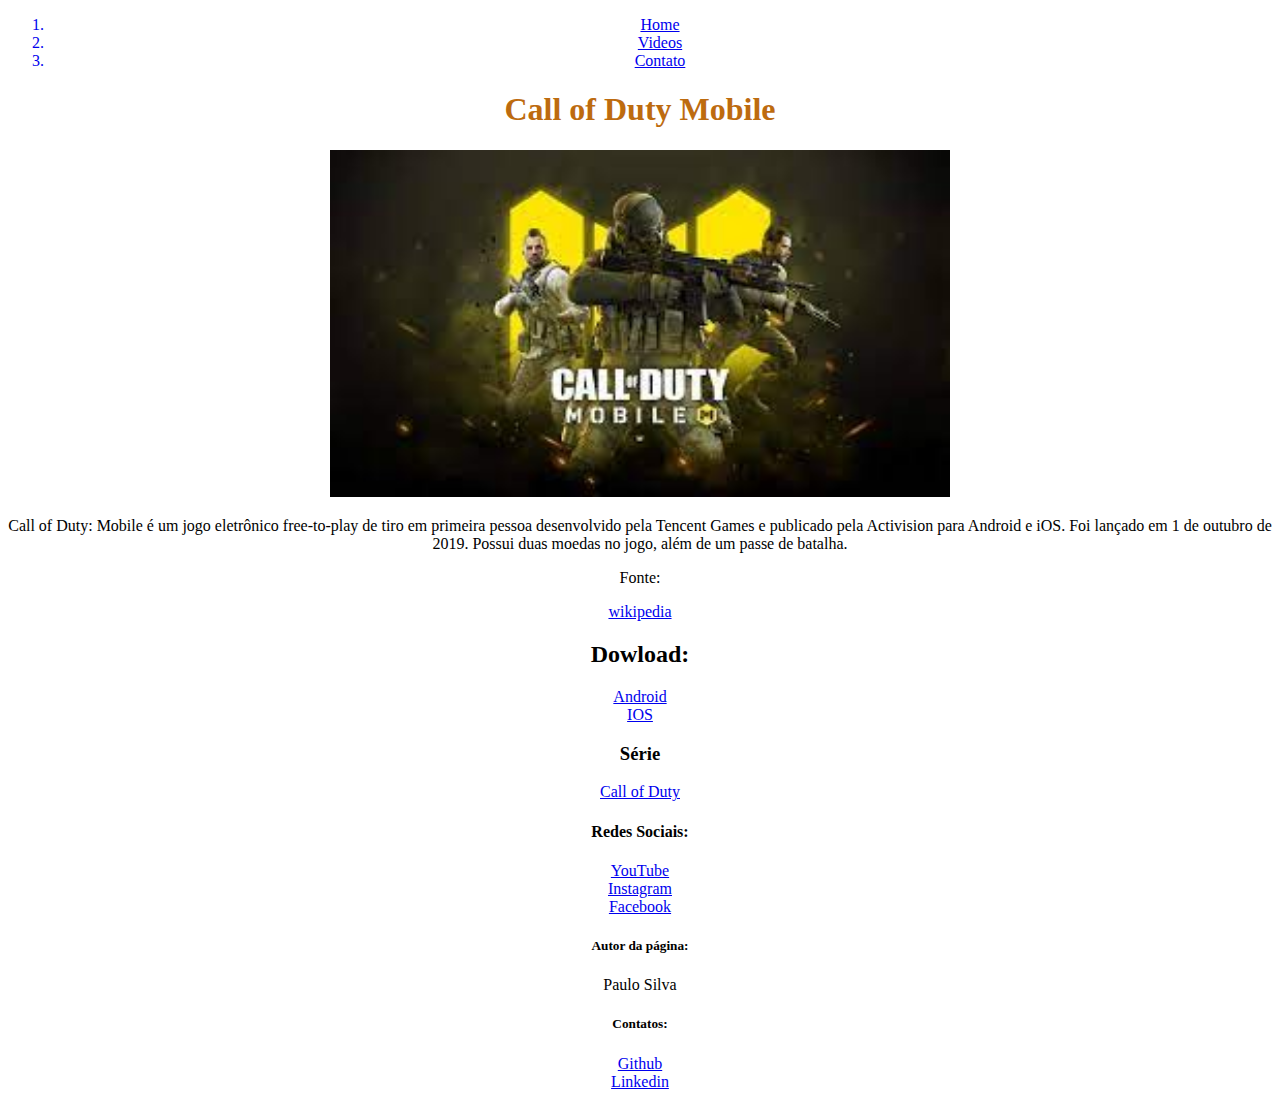
==== index.html @ c16b5e72 "html" ====
<!DOCTYPE html>
<html lang="pt-br">
<head>
    <meta charset="UTF-8">
    <meta http-equiv="X-UA-Compatible" content="IE=edge">
    <meta name="viewport" content="width=device-width, initial-scale=1.0">
    <title>CodMob</title>
    <style>
        #c{
            color: rgb(189, 107, 15);
        }
        #center{
            text-align: center;
        }
        body{
            text-align: center;
        }
    </style>
</head>
<body>
   <ol>
       <a href="index.html"><li>Home</li></a>
       <a href="videos.html"><li>Videos</li></a>
       <a href="contato.html"><li>Contato</li></a>
   </ol> 
   
   <h1 id="c"> Call of Duty Mobile </h1>

   <p id="center"> <img src="transferir.jfif" alt="Capa" width="620px"></p>
   <p>
    Call of Duty: Mobile é um jogo eletrônico free-to-play de tiro em primeira pessoa desenvolvido pela Tencent Games e publicado pela Activision para Android e iOS. Foi lançado em 1 de outubro de 2019. Possui duas moedas no jogo, além de um passe de batalha. 
    <p>Fonte:</p> <a href="https://pt.wikipedia.org/wiki/Call_of_Duty:_Mobile"><li>wikipedia</li></a>
   </p>

<h2>Dowload:</h2>
<p>
    <a href="https://play.google.com/store/apps/details?id=com.activision.callofduty.shooter&hl=pt_BR&gl=US"><li>Android</li></a>

    <a href="https://apps.apple.com/br/app/call-of-duty-mobile/id1287282214"><li>IOS</li></a>
</p>


  <h3>Série</h3>

     <a href="https://www.google.com/search?sxsrf=APq-WBuuBUaKwdApFlmPuRSfYYbfsrSTbw:1644420538576&q=Call+of+Duty&stick=H4sIAAAAAAAAAOPgE-LVT9c3NMwwzDXNSU8zV-LSz9U3MDIrr7RI0VLMTrbSTy5L10_Ozy0oLUktii_LTEnNT0_MTbUqTi3KTC1exMrjnJiTo5CfpuBSWlK5g5URAN_fm9hSAAAA&sa=X&ved=2ahUKEwiNlcDw9_L1AhWOILkGHQioAzYQmxMoAXoECC8QAw"><li>  Call of Duty</li>
     </a>
  
  
  <h4>Redes Sociais:</h4>

  <p> 
    <a href="https://www.youtube.com/channel/UCOvq7ZWNRu2j0oLTZQuVUkQ"><li>YouTube</li></a> 
    
    <a href="https://www.instagram.com/callofdutymobilebra/"><li>Instagram</li></a>

    <a href="https://www.facebook.com/CODMBR/"><li>Facebook</li></a>
  </p>

  <h5>Autor da página:</h5>
   <p>Paulo Silva</p>

  <h5>Contatos:</h5>
  <p>
    <a href="https://github.com/PAUL0SP"><li>Github</li></a>
    <a href="https://linkedin.com/in/paulo-silva07"><li>Linkedin</li></a>
  </p>


</body>
</html>
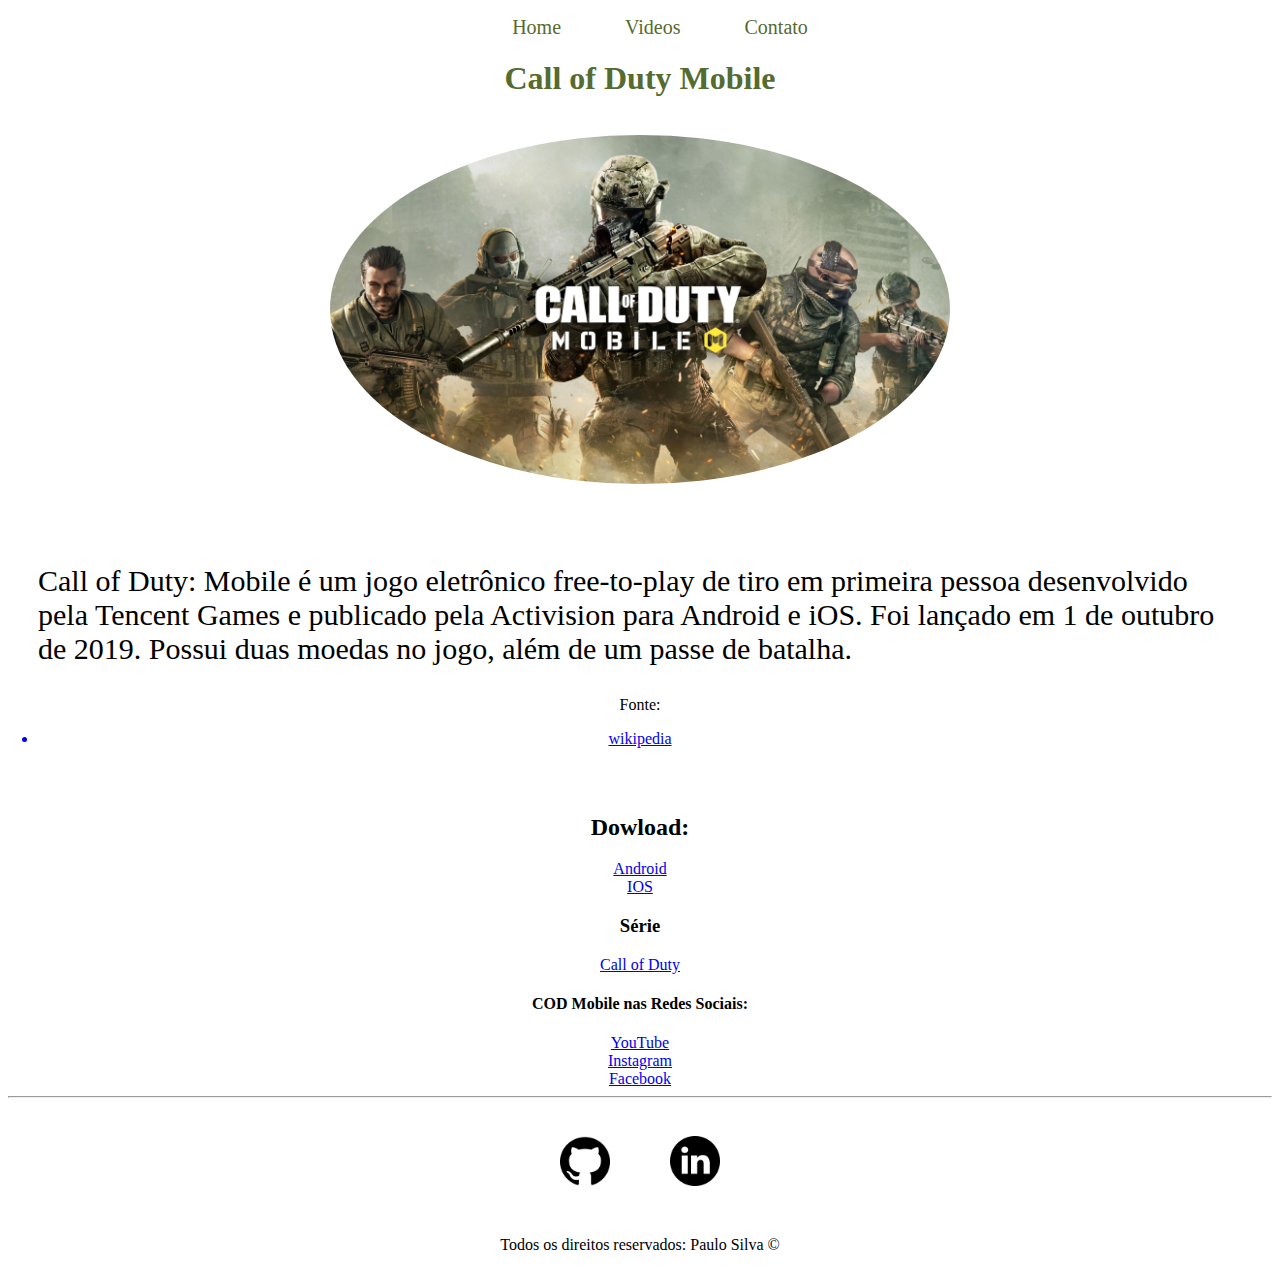
==== commit 010811ff: "Implementação de todo estilo do site, utilizando CSS puro" ====
--- a/index.html
+++ b/index.html
@@ -5,66 +5,102 @@
     <meta http-equiv="X-UA-Compatible" content="IE=edge">
     <meta name="viewport" content="width=device-width, initial-scale=1.0">
     <title>CodMob</title>
-    <style>
-        #c{
-            color: rgb(189, 107, 15);
-        }
-        #center{
-            text-align: center;
-        }
-        body{
-            text-align: center;
-        }
-    </style>
-</head>
+  <link rel="stylesheet" href="assets/css/style.css">
+</head> 
+
 <body>
-   <ol>
-       <a href="index.html"><li>Home</li></a>
-       <a href="videos.html"><li>Videos</li></a>
-       <a href="contato.html"><li>Contato</li></a>
+  
+
+ 
+
+   <ol  class="center" id="menu">
+    <li> 
+        <a href="index.html">Home</a>
+    </li>
+
+    <li>
+         <a href="videos.html">Videos</a>
+    </li>
+    <li>
+        <a href="contato.html">Contato</a>
+    </li>
    </ol> 
-   
-   <h1 id="c"> Call of Duty Mobile </h1>
-
-   <p id="center"> <img src="transferir.jfif" alt="Capa" width="620px"></p>
-   <p>
-    Call of Duty: Mobile é um jogo eletrônico free-to-play de tiro em primeira pessoa desenvolvido pela Tencent Games e publicado pela Activision para Android e iOS. Foi lançado em 1 de outubro de 2019. Possui duas moedas no jogo, além de um passe de batalha. 
-    <p>Fonte:</p> <a href="https://pt.wikipedia.org/wiki/Call_of_Duty:_Mobile"><li>wikipedia</li></a>
-   </p>
-
-<h2>Dowload:</h2>
-<p>
-    <a href="https://play.google.com/store/apps/details?id=com.activision.callofduty.shooter&hl=pt_BR&gl=US"><li>Android</li></a>
-
-    <a href="https://apps.apple.com/br/app/call-of-duty-mobile/id1287282214"><li>IOS</li></a>
-</p>
 
 
-  <h3>Série</h3>
+   <element  class="cor_1 ">
+   <h1 class="center" >  Call of Duty Mobile </h1></element>
+   <div class="container">
+    
+    <div>
+        <p> <img p class="br-50" src="assets/img/1389406.jpg" alt="Capa" width="620px"></p>
+      </div> 
 
-     <a href="https://www.google.com/search?sxsrf=APq-WBuuBUaKwdApFlmPuRSfYYbfsrSTbw:1644420538576&q=Call+of+Duty&stick=H4sIAAAAAAAAAOPgE-LVT9c3NMwwzDXNSU8zV-LSz9U3MDIrr7RI0VLMTrbSTy5L10_Ozy0oLUktii_LTEnNT0_MTbUqTi3KTC1exMrjnJiTo5CfpuBSWlK5g5URAN_fm9hSAAAA&sa=X&ved=2ahUKEwiNlcDw9_L1AhWOILkGHQioAzYQmxMoAXoECC8QAw"><li>  Call of Duty</li>
+    <div class="p-30">
+        <p  style="font-size:30px">
+            Call of Duty: Mobile é um jogo eletrônico free-to-play de tiro em primeira pessoa 
+            desenvolvido pela Tencent Games e publicado pela Activision para Android e iOS.
+             Foi lançado em 1 de outubro de 2019. Possui duas moedas no jogo, além de um passe de batalha. 
+            <p class="center">Fonte:</p> <a class="center" 
+            href="https://pt.wikipedia.org/wiki/Call_of_Duty:_Mobile" target="_blank"><li>wikipedia</li></a>
+           </p>
+       </div>
+
+
+
+   </div>
+
+
+
+ 
+
+<h2  class="center">Dowload:</h2>
+
+    <a class="center" href="https://play.google.com/store/apps/details?id=com.activision.callofduty.
+    shooter&hl=pt_BR&gl=US" target="_blank"><li>Android</li></a>
+
+    <a class="center" href="https://apps.apple.com/br/app/call-of-duty-mobile/id1287282214" target="_blank"><li>IOS</li></a>
+
+    
+
+  <h3 class="center">Série</h3>
+
+     <a class="center" href="https://www.google.com/search?sxsrf=APq-WBuuBUaKwdApFlmPuRSfYYbfsrSTbw:
+     1644420538576&q=Call+of+Duty&stick=H4sIAAAAAAAAAOPgE-
+     LVT9c3NMwwzDXNSU8zV-LSz9U3MDIrr7RI0VLMTrbSTy5L10_Ozy0oLUktii_LTEnNT0_
+     MTbUqTi3KTC1exMrjnJiTo5CfpuBSWlK5g5URAN_fm9hSAAAA&sa=X&ved=2ahUKEwiNlcDw9_
+     L1AhWOILkGHQioAzYQmxMoAXoECC8QAw" target="_blank"><li>  Call of Duty</li>
      </a>
   
   
-  <h4>Redes Sociais:</h4>
+  <h4 class="center">COD Mobile nas Redes Sociais:</h4>
 
-  <p> 
-    <a href="https://www.youtube.com/channel/UCOvq7ZWNRu2j0oLTZQuVUkQ"><li>YouTube</li></a> 
+  
+    <a class="center" href="https://www.youtube.com/channel/UCOvq7ZWNRu2j0oLTZQuVUkQ" target="_blank"><li>YouTube</li></a> 
     
-    <a href="https://www.instagram.com/callofdutymobilebra/"><li>Instagram</li></a>
+    <a class="center" href="https://www.instagram.com/callofdutymobilebra/" target="_blank"><li>Instagram</li></a>
 
-    <a href="https://www.facebook.com/CODMBR/"><li>Facebook</li></a>
-  </p>
+    <a class="center" href="https://www.facebook.com/CODMBR/" target="_blank"><li>Facebook</li></a>
+ 
+ <hr>
+<footer>
 
-  <h5>Autor da página:</h5>
-   <p>Paulo Silva</p>
+    <div class="container">
 
-  <h5>Contatos:</h5>
-  <p>
-    <a href="https://github.com/PAUL0SP"><li>Github</li></a>
-    <a href="https://linkedin.com/in/paulo-silva07"><li>Linkedin</li></a>
-  </p>
+        <a href="https://github.com/PAUL0SP" target="_blank">
+            <img class="sz-social p-30" src="assets/img/github.png" alt="github">
+        </a>
+        
+        <a  href="https://linkedin.com/in/paulo-silva07" target="_blank">
+            <img class="sz-social p-30" src="assets/img/linkedin.png" alt="linkedin">
 
+        </a>
+
+    </div>
+    
+    <p class="center">
+        Todos os direitos reservados: Paulo Silva &copy 
+    </p> 
+</footer>
 
 </body>
-</html>+</html>
--- a/assets/css/style.css
+++ b/assets/css/style.css
@@ -0,0 +1,74 @@
+/*
+Estilos da página index.html
+*/
+
+#grad1 {
+    height: 200px;
+    background-color: black; /* For browsers that do not support gradients */
+    background-image: linear-gradient(#e21ddc,#26B5F3,#030c0b);
+  }      
+
+.cor_1{
+    color: darkolivegreen;
+}
+
+.center{
+    text-align: center;
+}
+.container{
+    display: flex;
+    flex-flow: row wrap;
+    justify-content: center ;
+    align-items: center;
+}
+#menu li {
+    display: inline;
+
+   
+}
+#menu li a {
+    text-decoration: none;
+    color: darkolivegreen;
+    font-size: 20px;
+    padding: 30px;
+  
+}
+#menu li a:hover {
+    color: grey;
+}
+.p-30{
+    padding: 30px;
+}
+ .br-50{
+     border-radius: 50%;
+ }
+  .sz-social{
+      width: 50px;
+      height: 50px;
+  }
+
+
+
+
+
+
+
+
+
+
+/*
+Estilos da página contato.html
+*/
+
+
+
+
+
+
+
+
+
+/*
+Estilos da página videos.html
+*/
+  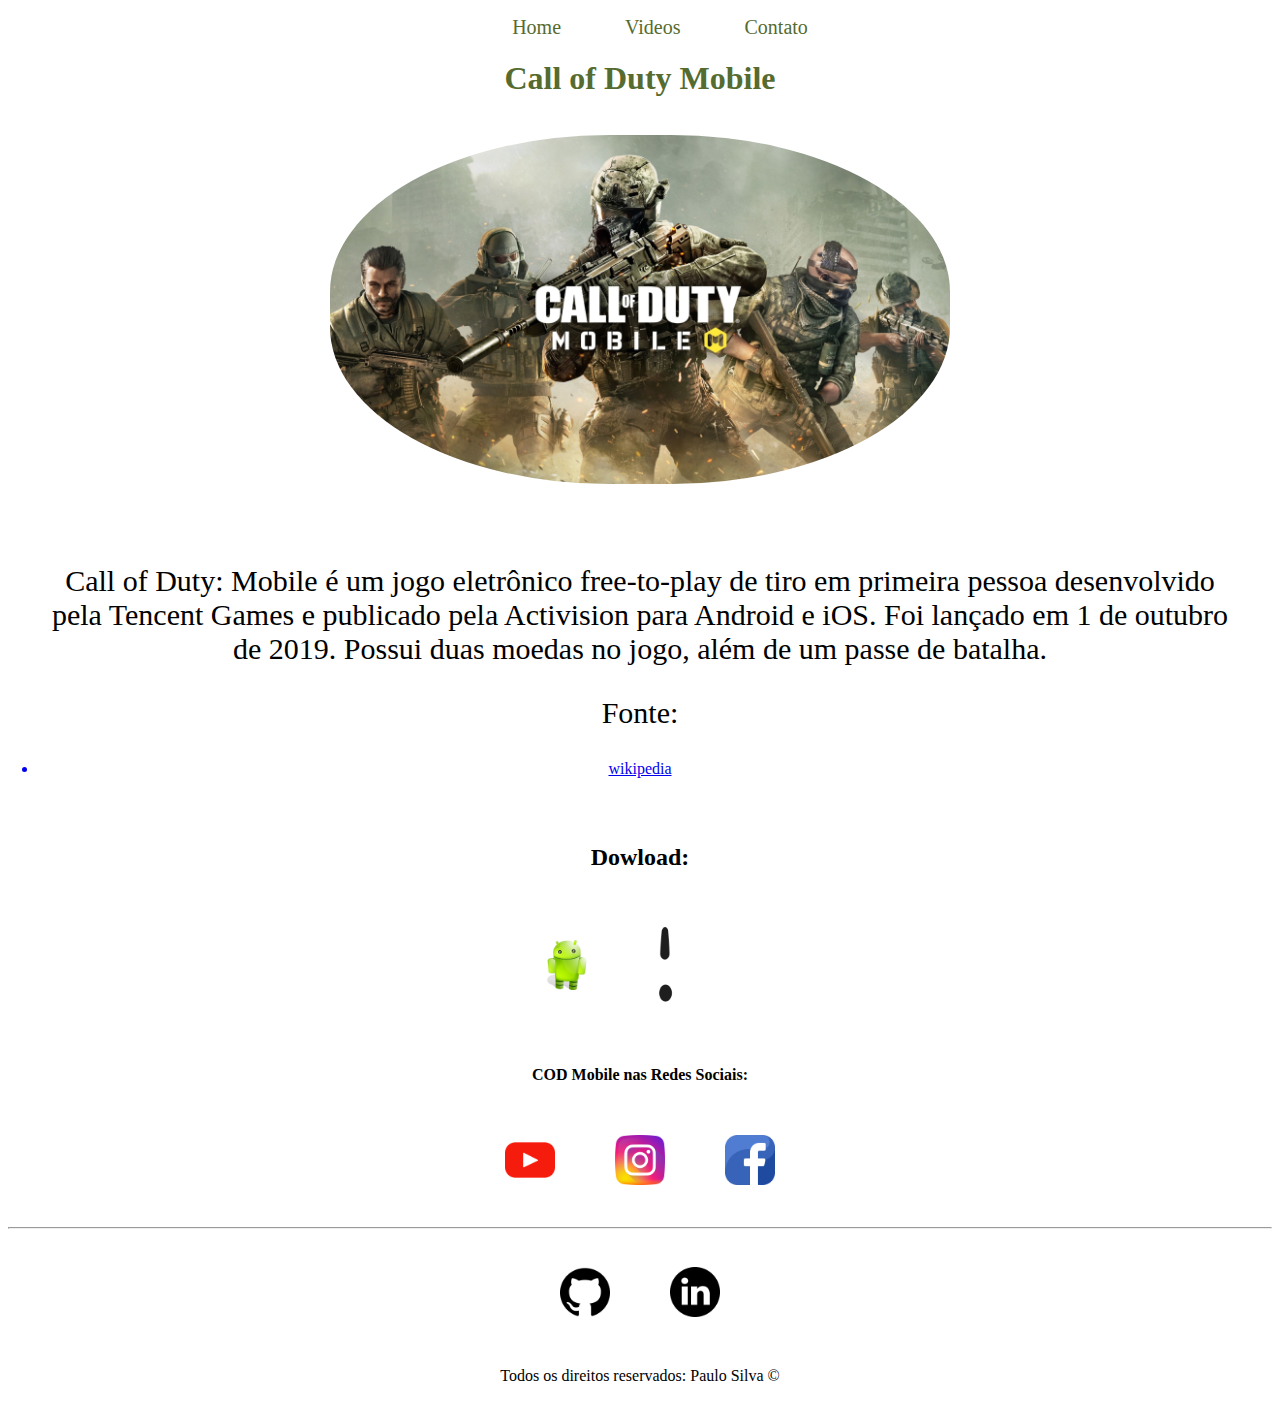
==== commit 7d16dd52: "implementando JS" ====
--- a/index.html
+++ b/index.html
@@ -13,7 +13,7 @@
 
  
 
-   <ol  class="center" id="menu">
+   <ol class="center" id="menu">
     <li> 
         <a href="index.html">Home</a>
     </li>
@@ -27,59 +27,55 @@
    </ol> 
 
 
-   <element  class="cor_1 ">
-   <h1 class="center" >  Call of Duty Mobile </h1></element>
+   
+   <h1 class="center cor_1" >  Call of Duty Mobile </h1>
    <div class="container">
     
     <div>
         <p> <img p class="br-50" src="assets/img/1389406.jpg" alt="Capa" width="620px"></p>
       </div> 
 
-    <div class="p-30">
-        <p  style="font-size:30px">
+    <div class="p-30 center">
+        <p style="font-size:30px">
             Call of Duty: Mobile é um jogo eletrônico free-to-play de tiro em primeira pessoa 
             desenvolvido pela Tencent Games e publicado pela Activision para Android e iOS.
              Foi lançado em 1 de outubro de 2019. Possui duas moedas no jogo, além de um passe de batalha. 
-            <p class="center">Fonte:</p> <a class="center" 
+            <p style="font-size:30px" class="center">Fonte:</p> <a class="center" 
             href="https://pt.wikipedia.org/wiki/Call_of_Duty:_Mobile" target="_blank"><li>wikipedia</li></a>
            </p>
        </div>
+   </div>
+
+<h2  class="center">Dowload:</h2>
+<div class="container-2">
+
+    <a href="https://play.google.com/store/apps/details?id=com.activision.callofduty.shooter&hl=pt_BR&gl=US" target="_blank">
+        <img class="sz-social p-40" src="assets/img/giphy.gif" alt="Android">
+    </a>
+
+    <a href="https://apps.apple.com/br/app/call-of-duty-mobile/id1287282214" target="_blank">
+        <img class="sz-social2 p-40" src="assets/img/Apple.gif" alt="Apple">
+    </a>
+
+</div>
+
+  <h4 class="center">COD Mobile nas Redes Sociais:</h4>
+
+  <div class="container ">
+    <a href="https://www.youtube.com/channel/UCOvq7ZWNRu2j0oLTZQuVUkQ" target="_blank">
+        <img class="sz-social p-30" src="assets/img/youtube.png" alt="YouTube">
+    </a>
+
+    <a href="https://www.instagram.com/callofdutymobilebra/" target="_blank">
+        <img class="sz-social p-30" src="assets/img/instagram.png" alt="Instagram">
+    </a>
+
+    <a href="https://www.facebook.com/CODMBR/" target="_blank">
+        <img class="sz-social p-30" src="assets/img/facebook.png" alt="Facebook">
+    </a>
 
 
-
-   </div>
-
-
-
- 
-
-<h2  class="center">Dowload:</h2>
-
-    <a class="center" href="https://play.google.com/store/apps/details?id=com.activision.callofduty.
-    shooter&hl=pt_BR&gl=US" target="_blank"><li>Android</li></a>
-
-    <a class="center" href="https://apps.apple.com/br/app/call-of-duty-mobile/id1287282214" target="_blank"><li>IOS</li></a>
-
-    
-
-  <h3 class="center">Série</h3>
-
-     <a class="center" href="https://www.google.com/search?sxsrf=APq-WBuuBUaKwdApFlmPuRSfYYbfsrSTbw:
-     1644420538576&q=Call+of+Duty&stick=H4sIAAAAAAAAAOPgE-
-     LVT9c3NMwwzDXNSU8zV-LSz9U3MDIrr7RI0VLMTrbSTy5L10_Ozy0oLUktii_LTEnNT0_
-     MTbUqTi3KTC1exMrjnJiTo5CfpuBSWlK5g5URAN_fm9hSAAAA&sa=X&ved=2ahUKEwiNlcDw9_
-     L1AhWOILkGHQioAzYQmxMoAXoECC8QAw" target="_blank"><li>  Call of Duty</li>
-     </a>
-  
-  
-  <h4 class="center">COD Mobile nas Redes Sociais:</h4>
-
-  
-    <a class="center" href="https://www.youtube.com/channel/UCOvq7ZWNRu2j0oLTZQuVUkQ" target="_blank"><li>YouTube</li></a> 
-    
-    <a class="center" href="https://www.instagram.com/callofdutymobilebra/" target="_blank"><li>Instagram</li></a>
-
-    <a class="center" href="https://www.facebook.com/CODMBR/" target="_blank"><li>Facebook</li></a>
+  </div>
  
  <hr>
 <footer>
--- a/assets/css/style.css
+++ b/assets/css/style.css
@@ -40,12 +40,28 @@
     padding: 30px;
 }
  .br-50{
-     border-radius: 50%;
+     border-radius: 45%;
  }
   .sz-social{
       width: 50px;
       height: 50px;
   }
+  .container-2{
+    display: flex;
+    flex-flow: row;
+    justify-content: center;
+    align-items: center;
+}
+.p40{
+    padding: 250px;
+}
+.sz-social2{
+    width: 150px;
+    height: 150px;
+}
+.mb-50{
+    margin-bottom: 50px;
+ }
 
 
 
@@ -60,7 +76,9 @@
 Estilos da página contato.html
 */
 
-
+.ml-50{
+    margin-left: 50px;
+}
 
 
 
